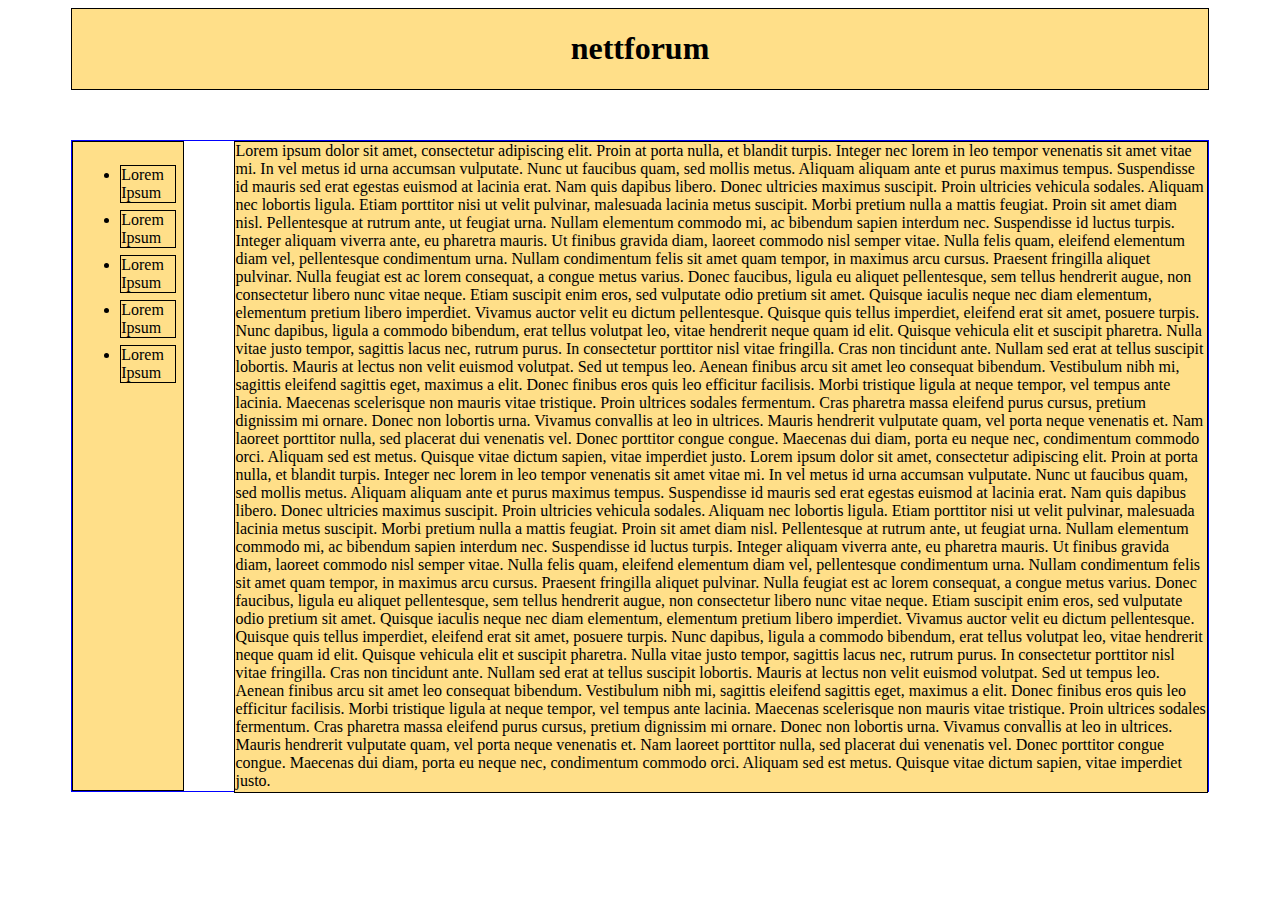
==== index.html @ d985c7f1 "plan 1" ====
<!DOCTYPE html>
<html>
<head>
	<title> Nettforum </title>
	<link rel="stylesheet" type="text/css" href="stilarkindex.css">
</head>
<body>
	<div class="container">
		<div class="header">
			<h1> nettforum </h1>
		</div>

		<div class="hovedinnhold">

			<div class="kategorier">
				<ul>
					<li> Lorem Ipsum </li>
					<li> Lorem Ipsum </li>
					<li> Lorem Ipsum </li>
					<li> Lorem Ipsum </li>
					<li> Lorem Ipsum </li>
				</ul>
			</div>

		<div class="wrapperforside">	
			<div class="forside">
				
Lorem ipsum dolor sit amet, consectetur adipiscing elit. Proin at porta nulla, et blandit turpis. Integer nec lorem in leo tempor venenatis sit amet vitae mi. In vel metus id urna accumsan vulputate. Nunc ut faucibus quam, sed mollis metus. Aliquam aliquam ante et purus maximus tempus. Suspendisse id mauris sed erat egestas euismod at lacinia erat. Nam quis dapibus libero. Donec ultricies maximus suscipit. Proin ultricies vehicula sodales. Aliquam nec lobortis ligula.

Etiam porttitor nisi ut velit pulvinar, malesuada lacinia metus suscipit. Morbi pretium nulla a mattis feugiat. Proin sit amet diam nisl. Pellentesque at rutrum ante, ut feugiat urna. Nullam elementum commodo mi, ac bibendum sapien interdum nec. Suspendisse id luctus turpis. Integer aliquam viverra ante, eu pharetra mauris. Ut finibus gravida diam, laoreet commodo nisl semper vitae. Nulla felis quam, eleifend elementum diam vel, pellentesque condimentum urna. Nullam condimentum felis sit amet quam tempor, in maximus arcu cursus. Praesent fringilla aliquet pulvinar. Nulla feugiat est ac lorem consequat, a congue metus varius. Donec faucibus, ligula eu aliquet pellentesque, sem tellus hendrerit augue, non consectetur libero nunc vitae neque.

Etiam suscipit enim eros, sed vulputate odio pretium sit amet. Quisque iaculis neque nec diam elementum, elementum pretium libero imperdiet. Vivamus auctor velit eu dictum pellentesque. Quisque quis tellus imperdiet, eleifend erat sit amet, posuere turpis. Nunc dapibus, ligula a commodo bibendum, erat tellus volutpat leo, vitae hendrerit neque quam id elit. Quisque vehicula elit et suscipit pharetra. Nulla vitae justo tempor, sagittis lacus nec, rutrum purus.

In consectetur porttitor nisl vitae fringilla. Cras non tincidunt ante. Nullam sed erat at tellus suscipit lobortis. Mauris at lectus non velit euismod volutpat. Sed ut tempus leo. Aenean finibus arcu sit amet leo consequat bibendum. Vestibulum nibh mi, sagittis eleifend sagittis eget, maximus a elit.

Donec finibus eros quis leo efficitur facilisis. Morbi tristique ligula at neque tempor, vel tempus ante lacinia. Maecenas scelerisque non mauris vitae tristique. Proin ultrices sodales fermentum. Cras pharetra massa eleifend purus cursus, pretium dignissim mi ornare. Donec non lobortis urna. Vivamus convallis at leo in ultrices. Mauris hendrerit vulputate quam, vel porta neque venenatis et. Nam laoreet porttitor nulla, sed placerat dui venenatis vel. Donec porttitor congue congue. Maecenas dui diam, porta eu neque nec, condimentum commodo orci. Aliquam sed est metus. Quisque vitae dictum sapien, vitae imperdiet justo.

Lorem ipsum dolor sit amet, consectetur adipiscing elit. Proin at porta nulla, et blandit turpis. Integer nec lorem in leo tempor venenatis sit amet vitae mi. In vel metus id urna accumsan vulputate. Nunc ut faucibus quam, sed mollis metus. Aliquam aliquam ante et purus maximus tempus. Suspendisse id mauris sed erat egestas euismod at lacinia erat. Nam quis dapibus libero. Donec ultricies maximus suscipit. Proin ultricies vehicula sodales. Aliquam nec lobortis ligula.

Etiam porttitor nisi ut velit pulvinar, malesuada lacinia metus suscipit. Morbi pretium nulla a mattis feugiat. Proin sit amet diam nisl. Pellentesque at rutrum ante, ut feugiat urna. Nullam elementum commodo mi, ac bibendum sapien interdum nec. Suspendisse id luctus turpis. Integer aliquam viverra ante, eu pharetra mauris. Ut finibus gravida diam, laoreet commodo nisl semper vitae. Nulla felis quam, eleifend elementum diam vel, pellentesque condimentum urna. Nullam condimentum felis sit amet quam tempor, in maximus arcu cursus. Praesent fringilla aliquet pulvinar. Nulla feugiat est ac lorem consequat, a congue metus varius. Donec faucibus, ligula eu aliquet pellentesque, sem tellus hendrerit augue, non consectetur libero nunc vitae neque.

Etiam suscipit enim eros, sed vulputate odio pretium sit amet. Quisque iaculis neque nec diam elementum, elementum pretium libero imperdiet. Vivamus auctor velit eu dictum pellentesque. Quisque quis tellus imperdiet, eleifend erat sit amet, posuere turpis. Nunc dapibus, ligula a commodo bibendum, erat tellus volutpat leo, vitae hendrerit neque quam id elit. Quisque vehicula elit et suscipit pharetra. Nulla vitae justo tempor, sagittis lacus nec, rutrum purus.

In consectetur porttitor nisl vitae fringilla. Cras non tincidunt ante. Nullam sed erat at tellus suscipit lobortis. Mauris at lectus non velit euismod volutpat. Sed ut tempus leo. Aenean finibus arcu sit amet leo consequat bibendum. Vestibulum nibh mi, sagittis eleifend sagittis eget, maximus a elit.

Donec finibus eros quis leo efficitur facilisis. Morbi tristique ligula at neque tempor, vel tempus ante lacinia. Maecenas scelerisque non mauris vitae tristique. Proin ultrices sodales fermentum. Cras pharetra massa eleifend purus cursus, pretium dignissim mi ornare. Donec non lobortis urna. Vivamus convallis at leo in ultrices. Mauris hendrerit vulputate quam, vel porta neque venenatis et. Nam laoreet porttitor nulla, sed placerat dui venenatis vel. Donec porttitor congue congue. Maecenas dui diam, porta eu neque nec, condimentum commodo orci. Aliquam sed est metus. Quisque vitae dictum sapien, vitae imperdiet justo.
			</div>
		</div>

		</div>
	</div>
</body>
</html>
---- stilarkindex.css ----
body {
	display: flex;
	justify-content: center;
}

.container {
	display: flex;
	flex-wrap: wrap;
	width: 90%;
}

.header {
	display: flex;
	width: 100%;
	margin-bottom: 50px;
	justify-content: center;
	border: 1px solid black;
	background-color: #ffdf89;
}

.hovedinnhold {
	display: flex;
	flex-wrap: nowrap;
	width: 100%;
	border: 1px solid blue;
}

.kategorier {
	display: flex;
	border: 1px solid black;
	margin-right: 50px;
	background-color: #ffdf89;
}

.kategorier ul li { 
	margin: 10%;
	border: 1px solid black;
}

.wrapperforside {
	width: 100%;
	justify-content: center;
}

.forside {
	display: flex;
	height: 100%;
	border: 1px solid black;
	background-color: #ffdf89;
}
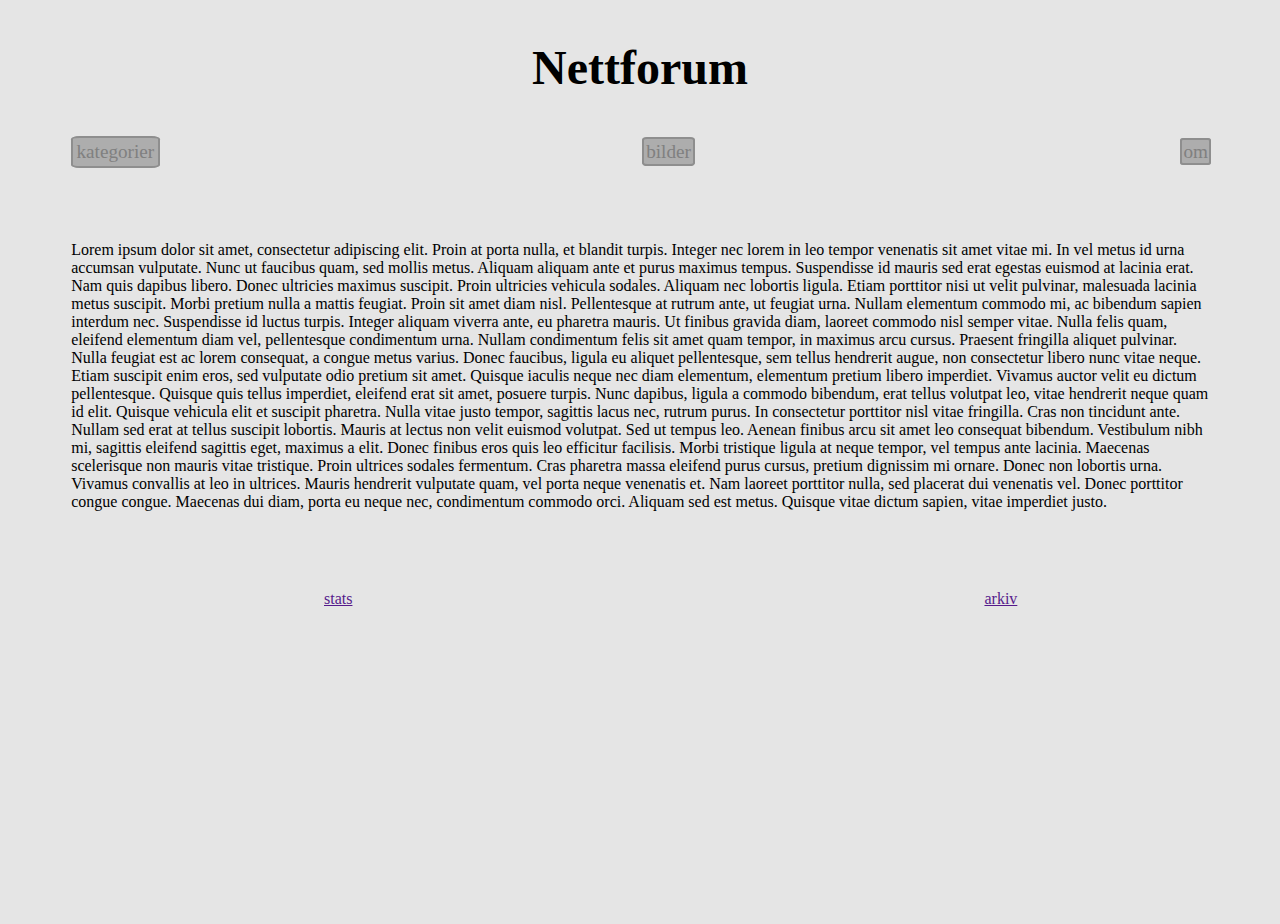
==== commit 6c83fc92: "endret farge og meny" ====
--- a/index.html
+++ b/index.html
@@ -1,30 +1,28 @@
 <!DOCTYPE html>
 <html>
 <head>
-	<title> Nettforum </title>
+	<title> nettforum </title>
 	<link rel="stylesheet" type="text/css" href="stilarkindex.css">
 </head>
 <body>
-	<div class="container">
+
+	<div class="wrapper">	
+
 		<div class="header">
-			<h1> nettforum </h1>
+			<h1> Nettforum </h1>
 		</div>
 
-		<div class="hovedinnhold">
 
-			<div class="kategorier">
-				<ul>
-					<li> Lorem Ipsum </li>
-					<li> Lorem Ipsum </li>
-					<li> Lorem Ipsum </li>
-					<li> Lorem Ipsum </li>
-					<li> Lorem Ipsum </li>
-				</ul>
-			</div>
+		<div class="navbar">
+			<ul>
+				<li> <a href=""> kategorier </a></li>
+				<li> <a href="">bilder</a></li>
+				<li> <a href="">om</a></li>
+			</ul>
+		</div>
 
-		<div class="wrapperforside">	
-			<div class="forside">
-				
+		<div class="forside">
+			
 Lorem ipsum dolor sit amet, consectetur adipiscing elit. Proin at porta nulla, et blandit turpis. Integer nec lorem in leo tempor venenatis sit amet vitae mi. In vel metus id urna accumsan vulputate. Nunc ut faucibus quam, sed mollis metus. Aliquam aliquam ante et purus maximus tempus. Suspendisse id mauris sed erat egestas euismod at lacinia erat. Nam quis dapibus libero. Donec ultricies maximus suscipit. Proin ultricies vehicula sodales. Aliquam nec lobortis ligula.
 
 Etiam porttitor nisi ut velit pulvinar, malesuada lacinia metus suscipit. Morbi pretium nulla a mattis feugiat. Proin sit amet diam nisl. Pellentesque at rutrum ante, ut feugiat urna. Nullam elementum commodo mi, ac bibendum sapien interdum nec. Suspendisse id luctus turpis. Integer aliquam viverra ante, eu pharetra mauris. Ut finibus gravida diam, laoreet commodo nisl semper vitae. Nulla felis quam, eleifend elementum diam vel, pellentesque condimentum urna. Nullam condimentum felis sit amet quam tempor, in maximus arcu cursus. Praesent fringilla aliquet pulvinar. Nulla feugiat est ac lorem consequat, a congue metus varius. Donec faucibus, ligula eu aliquet pellentesque, sem tellus hendrerit augue, non consectetur libero nunc vitae neque.
@@ -34,20 +32,16 @@
 In consectetur porttitor nisl vitae fringilla. Cras non tincidunt ante. Nullam sed erat at tellus suscipit lobortis. Mauris at lectus non velit euismod volutpat. Sed ut tempus leo. Aenean finibus arcu sit amet leo consequat bibendum. Vestibulum nibh mi, sagittis eleifend sagittis eget, maximus a elit.
 
 Donec finibus eros quis leo efficitur facilisis. Morbi tristique ligula at neque tempor, vel tempus ante lacinia. Maecenas scelerisque non mauris vitae tristique. Proin ultrices sodales fermentum. Cras pharetra massa eleifend purus cursus, pretium dignissim mi ornare. Donec non lobortis urna. Vivamus convallis at leo in ultrices. Mauris hendrerit vulputate quam, vel porta neque venenatis et. Nam laoreet porttitor nulla, sed placerat dui venenatis vel. Donec porttitor congue congue. Maecenas dui diam, porta eu neque nec, condimentum commodo orci. Aliquam sed est metus. Quisque vitae dictum sapien, vitae imperdiet justo.
-
-Lorem ipsum dolor sit amet, consectetur adipiscing elit. Proin at porta nulla, et blandit turpis. Integer nec lorem in leo tempor venenatis sit amet vitae mi. In vel metus id urna accumsan vulputate. Nunc ut faucibus quam, sed mollis metus. Aliquam aliquam ante et purus maximus tempus. Suspendisse id mauris sed erat egestas euismod at lacinia erat. Nam quis dapibus libero. Donec ultricies maximus suscipit. Proin ultricies vehicula sodales. Aliquam nec lobortis ligula.
-
-Etiam porttitor nisi ut velit pulvinar, malesuada lacinia metus suscipit. Morbi pretium nulla a mattis feugiat. Proin sit amet diam nisl. Pellentesque at rutrum ante, ut feugiat urna. Nullam elementum commodo mi, ac bibendum sapien interdum nec. Suspendisse id luctus turpis. Integer aliquam viverra ante, eu pharetra mauris. Ut finibus gravida diam, laoreet commodo nisl semper vitae. Nulla felis quam, eleifend elementum diam vel, pellentesque condimentum urna. Nullam condimentum felis sit amet quam tempor, in maximus arcu cursus. Praesent fringilla aliquet pulvinar. Nulla feugiat est ac lorem consequat, a congue metus varius. Donec faucibus, ligula eu aliquet pellentesque, sem tellus hendrerit augue, non consectetur libero nunc vitae neque.
-
-Etiam suscipit enim eros, sed vulputate odio pretium sit amet. Quisque iaculis neque nec diam elementum, elementum pretium libero imperdiet. Vivamus auctor velit eu dictum pellentesque. Quisque quis tellus imperdiet, eleifend erat sit amet, posuere turpis. Nunc dapibus, ligula a commodo bibendum, erat tellus volutpat leo, vitae hendrerit neque quam id elit. Quisque vehicula elit et suscipit pharetra. Nulla vitae justo tempor, sagittis lacus nec, rutrum purus.
-
-In consectetur porttitor nisl vitae fringilla. Cras non tincidunt ante. Nullam sed erat at tellus suscipit lobortis. Mauris at lectus non velit euismod volutpat. Sed ut tempus leo. Aenean finibus arcu sit amet leo consequat bibendum. Vestibulum nibh mi, sagittis eleifend sagittis eget, maximus a elit.
-
-Donec finibus eros quis leo efficitur facilisis. Morbi tristique ligula at neque tempor, vel tempus ante lacinia. Maecenas scelerisque non mauris vitae tristique. Proin ultrices sodales fermentum. Cras pharetra massa eleifend purus cursus, pretium dignissim mi ornare. Donec non lobortis urna. Vivamus convallis at leo in ultrices. Mauris hendrerit vulputate quam, vel porta neque venenatis et. Nam laoreet porttitor nulla, sed placerat dui venenatis vel. Donec porttitor congue congue. Maecenas dui diam, porta eu neque nec, condimentum commodo orci. Aliquam sed est metus. Quisque vitae dictum sapien, vitae imperdiet justo.
-			</div>
 		</div>
 
+		<div class="footer">
+			<ul>
+				<li> <a href="">stats</a></li>
+				<li><a href="">arkiv</a></li>
+			</ul>
 		</div>
 	</div>
+
+
 </body>
 </html>--- a/stilarkindex.css
+++ b/stilarkindex.css
@@ -1,50 +1,79 @@
 body {
+	background-color: #e5e5e5;
+}
+
+.wrapper {
 	display: flex;
+	flex-wrap: wrap;
+	margin: 0%, 2%, 2%, 2%;
 	justify-content: center;
 }
 
-.container {
-	display: flex;
-	flex-wrap: wrap;
-	width: 90%;
+.header {
+	width: 100%
+	height: 100px;
+	font-size: 150%;
+
 }
 
-.header {
+.navbar {
+	display: flex;
+	justify-content: center;
+	flex-wrap: nowrap;
+	align-items: center;
+	width: 100%;
+	height: 50px;
+	font-size: 120%;
+	margin-top: 
+	border-bottom: 5px solid white;
+}
+
+.navbar ul {
 	display: flex;
 	width: 100%;
-	margin-bottom: 50px;
-	justify-content: center;
-	border: 1px solid black;
-	background-color: #ffdf89;
+	justify-content: space-between;
+	list-style-type: none;
+	margin: 0;
+	padding: 0;
 }
 
-.hovedinnhold {
-	display: flex;
-	flex-wrap: nowrap;
-	width: 100%;
-	border: 1px solid blue;
+.navbar ul li {
+	display: inline;
+	margin: 5%;
 }
 
-.kategorier {
-	display: flex;
-	border: 1px solid black;
-	margin-right: 50px;
-	background-color: #ffdf89;
-}
-
-.kategorier ul li { 
-	margin: 10%;
-	border: 1px solid black;
-}
-
-.wrapperforside {
-	width: 100%;
-	justify-content: center;
+.navbar a {
+	padding: 4%;
+	text-decoration: none;
+	color: grey;
+	background-color: #adadad;
+	border-radius: 10%;
+	border: 2px solid #8e8e8e;
 }
 
 .forside {
 	display: flex;
-	height: 100%;
-	border: 1px solid black;
-	background-color: #ffdf89;
+	padding: 5%;
+}
+
+.footer {
+	display: flex;
+	justify-content: center;
+	align-items: center;
+	width: 100%;
+	height: 50px;
+}
+
+.footer ul {
+	display: flex;
+	width: 100%;
+	justify-content: space-between;
+	list-style-type: none;
+	margin: 0;
+	padding: 0;	
+}
+
+.footer ul li {
+	display: inline;
+	margin: 25%;	
 }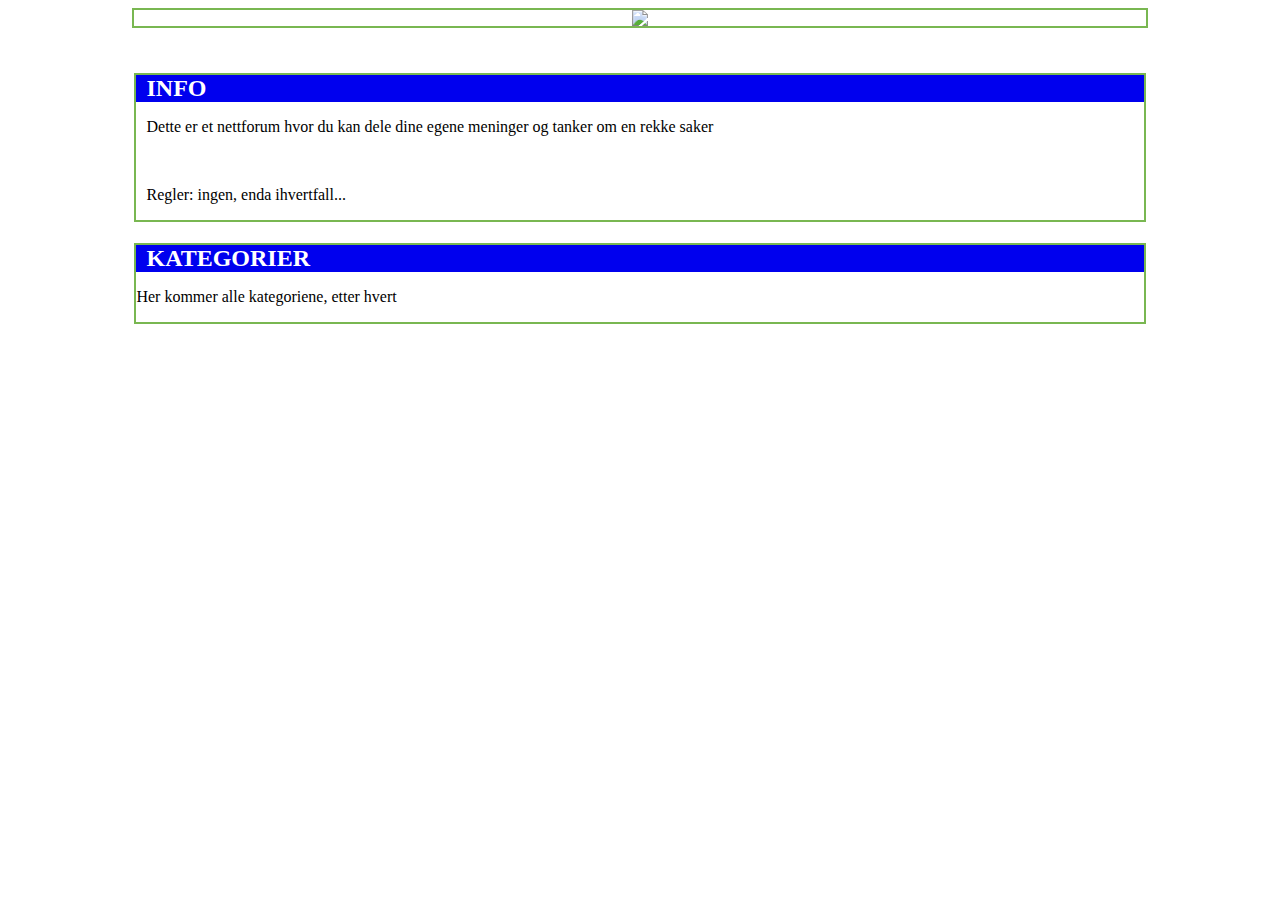
==== commit d8302e68: "startet på nytt" ====
--- a/index.html
+++ b/index.html
@@ -1,47 +1,39 @@
 <!DOCTYPE html>
 <html>
 <head>
-	<title> nettforum </title>
+	<title></title>
 	<link rel="stylesheet" type="text/css" href="stilarkindex.css">
+	<meta charset="utf-8">
 </head>
 <body>
 
-	<div class="wrapper">	
+	<div class="header">
+			<img src="bilder/logo.PNG">
+	</div>
 
-		<div class="header">
-			<h1> Nettforum </h1>
+	<div class="wrapper">
+	
+		<div class="info">
+			<div class="topp"> <h6> INFO </h6> </div>
+			<p> Dette er et nettforum hvor du kan dele dine egene meninger og tanker om en rekke saker </p> </br>
+			<p> Regler: ingen, enda ihvertfall... </p>
+			
 		</div>
 
-
-		<div class="navbar">
-			<ul>
-				<li> <a href=""> kategorier </a></li>
-				<li> <a href="">bilder</a></li>
-				<li> <a href="">om</a></li>
-			</ul>
+		<div class="kategorier">
+			<div class="topp"> <h6> KATEGORIER </h6> </div>
+			<p> Her kommer alle kategoriene, etter hvert </p>
 		</div>
 
-		<div class="forside">
+		<div class="stats">
 			
-Lorem ipsum dolor sit amet, consectetur adipiscing elit. Proin at porta nulla, et blandit turpis. Integer nec lorem in leo tempor venenatis sit amet vitae mi. In vel metus id urna accumsan vulputate. Nunc ut faucibus quam, sed mollis metus. Aliquam aliquam ante et purus maximus tempus. Suspendisse id mauris sed erat egestas euismod at lacinia erat. Nam quis dapibus libero. Donec ultricies maximus suscipit. Proin ultricies vehicula sodales. Aliquam nec lobortis ligula.
-
-Etiam porttitor nisi ut velit pulvinar, malesuada lacinia metus suscipit. Morbi pretium nulla a mattis feugiat. Proin sit amet diam nisl. Pellentesque at rutrum ante, ut feugiat urna. Nullam elementum commodo mi, ac bibendum sapien interdum nec. Suspendisse id luctus turpis. Integer aliquam viverra ante, eu pharetra mauris. Ut finibus gravida diam, laoreet commodo nisl semper vitae. Nulla felis quam, eleifend elementum diam vel, pellentesque condimentum urna. Nullam condimentum felis sit amet quam tempor, in maximus arcu cursus. Praesent fringilla aliquet pulvinar. Nulla feugiat est ac lorem consequat, a congue metus varius. Donec faucibus, ligula eu aliquet pellentesque, sem tellus hendrerit augue, non consectetur libero nunc vitae neque.
-
-Etiam suscipit enim eros, sed vulputate odio pretium sit amet. Quisque iaculis neque nec diam elementum, elementum pretium libero imperdiet. Vivamus auctor velit eu dictum pellentesque. Quisque quis tellus imperdiet, eleifend erat sit amet, posuere turpis. Nunc dapibus, ligula a commodo bibendum, erat tellus volutpat leo, vitae hendrerit neque quam id elit. Quisque vehicula elit et suscipit pharetra. Nulla vitae justo tempor, sagittis lacus nec, rutrum purus.
-
-In consectetur porttitor nisl vitae fringilla. Cras non tincidunt ante. Nullam sed erat at tellus suscipit lobortis. Mauris at lectus non velit euismod volutpat. Sed ut tempus leo. Aenean finibus arcu sit amet leo consequat bibendum. Vestibulum nibh mi, sagittis eleifend sagittis eget, maximus a elit.
-
-Donec finibus eros quis leo efficitur facilisis. Morbi tristique ligula at neque tempor, vel tempus ante lacinia. Maecenas scelerisque non mauris vitae tristique. Proin ultrices sodales fermentum. Cras pharetra massa eleifend purus cursus, pretium dignissim mi ornare. Donec non lobortis urna. Vivamus convallis at leo in ultrices. Mauris hendrerit vulputate quam, vel porta neque venenatis et. Nam laoreet porttitor nulla, sed placerat dui venenatis vel. Donec porttitor congue congue. Maecenas dui diam, porta eu neque nec, condimentum commodo orci. Aliquam sed est metus. Quisque vitae dictum sapien, vitae imperdiet justo.
 		</div>
 
 		<div class="footer">
-			<ul>
-				<li> <a href="">stats</a></li>
-				<li><a href="">arkiv</a></li>
-			</ul>
+			
 		</div>
+	
 	</div>
-
 
 </body>
 </html>--- a/stilarkindex.css
+++ b/stilarkindex.css
@@ -1,79 +1,49 @@
-body {
-	background-color: #e5e5e5;
+
+.header {
+	width: 80%;
+	margin: auto;
+	margin-bottom: 2%;
+	display: flex;
+	justify-content: center;
+	align-items: center;
+	background-image: url("bilder/headerbakgrunn.PNG");
+	background-repeat: no-repeat;
+	border: 2px solid #79B751;
 }
 
 .wrapper {
 	display: flex;
 	flex-wrap: wrap;
-	margin: 0%, 2%, 2%, 2%;
-	justify-content: center;
+	width: 80%;
+	margin: auto;
 }
 
-.header {
-	width: 100%
-	height: 100px;
-	font-size: 150%;
 
+.topp {
+	background-color: #0000EE;
+	display: flex;
+	color: white;
+	padding-left: 1%;
 }
 
-.navbar {
-	display: flex;
-	justify-content: center;
-	flex-wrap: nowrap;
-	align-items: center;
-	width: 100%;
-	height: 50px;
-	font-size: 120%;
-	margin-top: 
-	border-bottom: 5px solid white;
+.topp h6 {
+	margin:0;
+	font-size: 1.5em;
 }
 
-.navbar ul {
-	display: flex;
+.info {
 	width: 100%;
-	justify-content: space-between;
-	list-style-type: none;
-	margin: 0;
-	padding: 0;
+	margin-top: 2%;
+	border: 2px solid #79B751;
 }
 
-.navbar ul li {
-	display: inline;
-	margin: 5%;
+.info p {
+	padding-left: 1%;
 }
 
-.navbar a {
-	padding: 4%;
-	text-decoration: none;
-	color: grey;
-	background-color: #adadad;
-	border-radius: 10%;
-	border: 2px solid #8e8e8e;
+.kategorier {
+	width: 100%;
+	margin-top: 2%;
+	border: 2px solid #79B751;
 }
 
-.forside {
-	display: flex;
-	padding: 5%;
-}
-
-.footer {
-	display: flex;
-	justify-content: center;
-	align-items: center;
-	width: 100%;
-	height: 50px;
-}
-
-.footer ul {
-	display: flex;
-	width: 100%;
-	justify-content: space-between;
-	list-style-type: none;
-	margin: 0;
-	padding: 0;	
-}
-
-.footer ul li {
-	display: inline;
-	margin: 25%;	
-}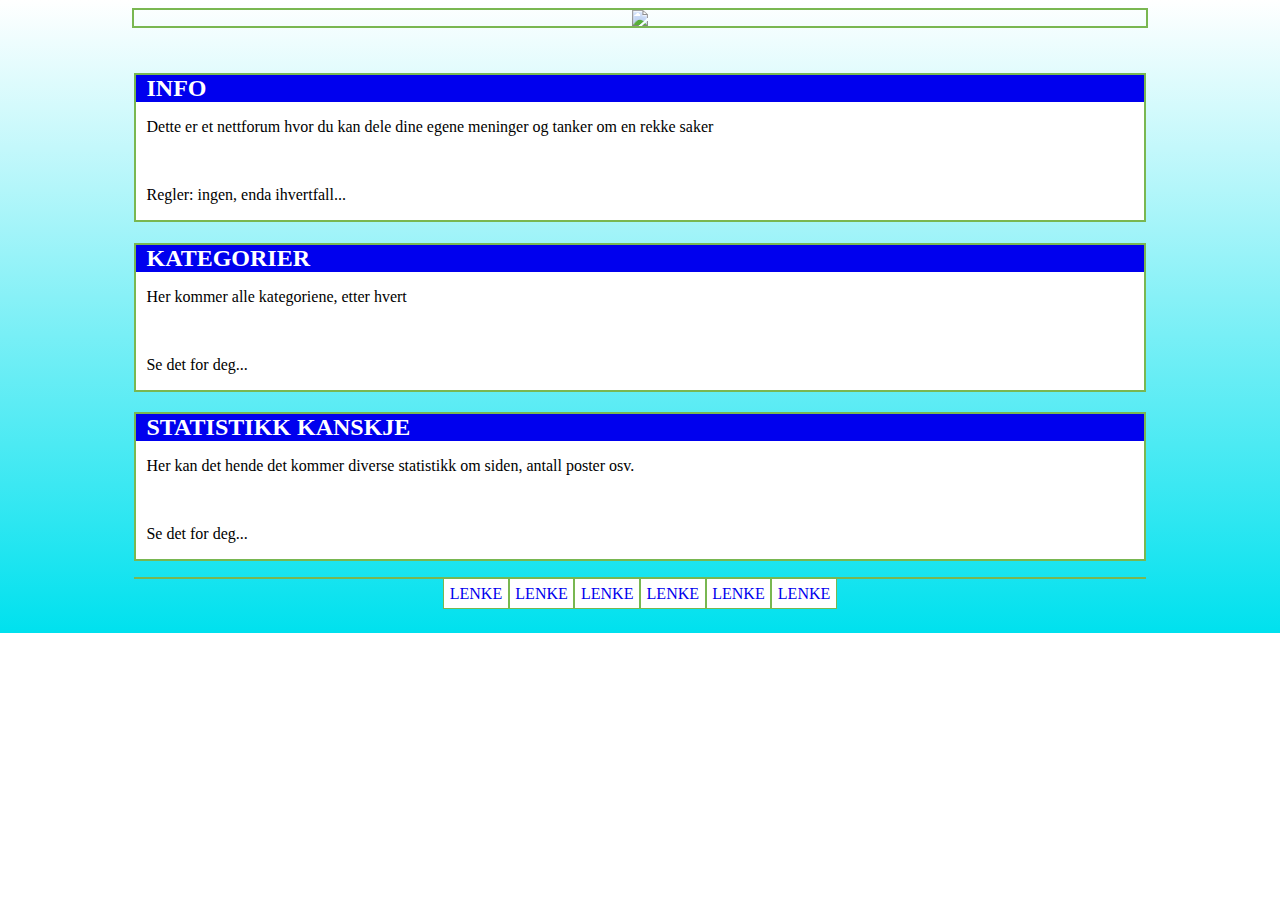
==== commit e7c1da38: "fikset litt mer" ====
--- a/index.html
+++ b/index.html
@@ -13,25 +13,35 @@
 
 	<div class="wrapper">
 	
-		<div class="info">
+		<div class="modul"> <!-- INFO -->
 			<div class="topp"> <h6> INFO </h6> </div>
 			<p> Dette er et nettforum hvor du kan dele dine egene meninger og tanker om en rekke saker </p> </br>
 			<p> Regler: ingen, enda ihvertfall... </p>
 			
 		</div>
 
-		<div class="kategorier">
+		<div class="modul"> <!-- KATEGORIER -->
 			<div class="topp"> <h6> KATEGORIER </h6> </div>
-			<p> Her kommer alle kategoriene, etter hvert </p>
+			<p> Her kommer alle kategoriene, etter hvert </p> </br>
+			<p> Se det for deg... </p>
 		</div>
 
-		<div class="stats">
-			
+		<div class="modul"> <!-- STATISTIKK -->
+			<div class="topp"> <h6> STATISTIKK KANSKJE </h6> </div>
+			<p> Her kan det hende det kommer diverse statistikk om siden, antall poster osv. </p> </br>
+			<p> Se det for deg... </p>
 		</div>
 
-		<div class="footer">
-			
-		</div>
+		
+			<ul class="footer">
+				<li> <a href="">LENKE</a> </li>
+				<li> <a href="">LENKE</a> </li>
+				<li> <a href="">LENKE</a> </li>
+				<li> <a href="">LENKE</a> </li>
+				<li> <a href="">LENKE</a> </li>
+				<li> <a href="">LENKE</a> </li>
+			</ul>
+		
 	
 	</div>
 
--- a/stilarkindex.css
+++ b/stilarkindex.css
@@ -1,3 +1,8 @@
+
+body {
+	background-image: linear-gradient(white, #00E1EE);
+	background-repeat: no-repeat;
+}
 
 .header {
 	width: 80%;
@@ -31,19 +36,40 @@
 	font-size: 1.5em;
 }
 
-.info {
+.modul {
+	background-color: white;
 	width: 100%;
 	margin-top: 2%;
 	border: 2px solid #79B751;
 }
 
-.info p {
+.modul p {
 	padding-left: 1%;
 }
 
-.kategorier {
+.footer {
+	display: flex;
+	justify-content: center;
+	border-top: 2px solid #79B751;
 	width: 100%;
-	margin-top: 2%;
-	border: 2px solid #79B751;
+	padding: 0;
 }
 
+.footer li {
+	background-color: white;
+	list-style-type: none;
+	display: inline;
+	border-right: 1px solid #79B751;
+	border-left: 1px solid #79B751;
+	border-bottom: 1px solid #79B751;
+	padding: 0.35em;
+}
+
+.footer a {
+	text-decoration: none;
+	color: #0000EE;
+}
+.footer a:hover {
+	color: #68AC46;
+}
+
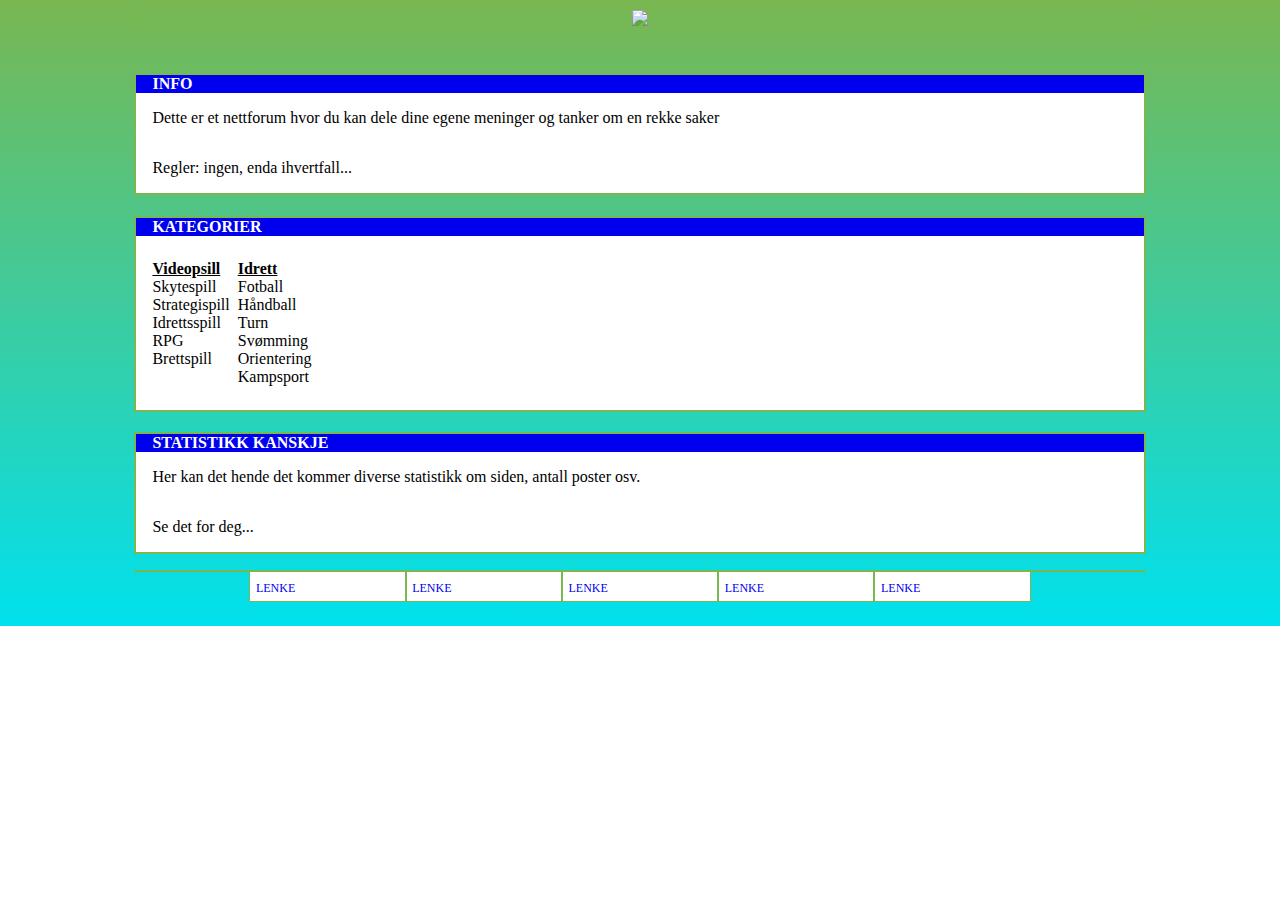
==== commit 8c6f0452: "responsiv footer" ====
--- a/index.html
+++ b/index.html
@@ -1,45 +1,76 @@
 <!DOCTYPE html>
 <html>
 <head>
-	<title></title>
+	<title>  </title>
 	<link rel="stylesheet" type="text/css" href="stilarkindex.css">
 	<meta charset="utf-8">
+	<meta name="viewport" content="width=device-width, initial-scale=1" /> 
 </head>
 <body>
 
 	<div class="header">
-			<img src="bilder/logo.PNG">
+		<a class="hjem" href="index.html">
+			<img src="bilder/logo2.PNG">
+		</a>
 	</div>
 
 	<div class="wrapper">
 	
 		<div class="modul"> <!-- INFO -->
-			<div class="topp"> <h6> INFO </h6> </div>
-			<p> Dette er et nettforum hvor du kan dele dine egene meninger og tanker om en rekke saker </p> </br>
-			<p> Regler: ingen, enda ihvertfall... </p>
-			
+			<div class="topp"> 
+				<h6> INFO </h6> 
+			</div>
+			<div class="modulinnhold">
+			<p class="infotekst"> Dette er et nettforum hvor du kan dele dine egene meninger og tanker om en rekke saker </p> </br>
+			<p class="infotekst"> Regler: ingen, enda ihvertfall... </p>
+			</div>
 		</div>
 
 		<div class="modul"> <!-- KATEGORIER -->
-			<div class="topp"> <h6> KATEGORIER </h6> </div>
-			<p> Her kommer alle kategoriene, etter hvert </p> </br>
-			<p> Se det for deg... </p>
+			<div class="topp"> 
+				<h6> KATEGORIER </h6> 
+			</div>
+			<div class="modulinnhold">
+			<ul class="kategoriklasse">
+				<li> <h4 class="kategorioverskrift"> Videopsill </h4> </li>
+				<li> Skytespill </li>
+				<li> Strategispill </li>
+				<li> Idrettsspill </li>
+				<li> RPG </li>
+				<li> Brettspill </li>
+			</ul>
+
+			<ul class="kategoriklasse">
+				<li> <h4 class="kategorioverskrift"> Idrett </h4> </li>
+				<li> Fotball </li>
+				<li> Håndball </li>
+				<li> Turn </li>
+				<li> Svømming </li>
+				<li> Orientering </li>
+				<li> Kampsport </li>
+			</ul>
+			</div>
 		</div>
 
 		<div class="modul"> <!-- STATISTIKK -->
-			<div class="topp"> <h6> STATISTIKK KANSKJE </h6> </div>
-			<p> Her kan det hende det kommer diverse statistikk om siden, antall poster osv. </p> </br>
-			<p> Se det for deg... </p>
+			<div class="topp"> 
+				<h6> STATISTIKK KANSKJE </h6> 
+			</div>
+			<div class="modulinnhold">
+			<p class="infotekst"> Her kan det hende det kommer diverse statistikk om siden, antall poster osv. </p>  </br>
+			<p class="infotekst"> Se det for deg... </p>
+			</div>
 		</div>
 
 		
-			<ul class="footer">
-				<li> <a href="">LENKE</a> </li>
-				<li> <a href="">LENKE</a> </li>
-				<li> <a href="">LENKE</a> </li>
-				<li> <a href="">LENKE</a> </li>
-				<li> <a href="">LENKE</a> </li>
-				<li> <a href="">LENKE</a> </li>
+			<ul class="footer"> 
+				<li class="footerbuffer"></li>
+				<li class="footerlink"> <a href="">LENKE</a> </li>
+				<li class="footerlink"> <a href="">LENKE</a> </li>
+				<li class="footerlink"> <a href="">LENKE</a> </li>
+				<li class="footerlink"> <a href="">LENKE</a> </li>
+				<li class="footerlink"> <a href="">LENKE</a> </li>
+				<li class="footerbuffer"></li>
 			</ul>
 		
 	
--- a/stilarkindex.css
+++ b/stilarkindex.css
@@ -1,6 +1,6 @@
 
 body {
-	background-image: linear-gradient(white, #00E1EE);
+	background-image: linear-gradient(#79B751, #00E1EE);
 	background-repeat: no-repeat;
 }
 
@@ -16,6 +16,13 @@
 	border: 2px solid #79B751;
 }
 
+.hjem {
+	display: flex;
+	justify-content: center;
+	align-items: center;
+	width: 100%;
+}
+
 .wrapper {
 	display: flex;
 	flex-wrap: wrap;
@@ -23,39 +30,61 @@
 	margin: auto;
 }
 
+.kategoriklasse {
+	padding: 0.5em 0.5em 0.5em 0;
+	list-style-type: none;
+}
+
+.kategorioverskrift {
+	text-decoration: underline;
+	padding: 0;
+	margin: 0;
+}
 
 .topp {
+	padding-left: 1em;
+	width: 100%;
 	background-color: #0000EE;
-	display: flex;
 	color: white;
-	padding-left: 1%;
 }
 
 .topp h6 {
 	margin:0;
-	font-size: 1.5em;
+	font-size: 1em;
 }
 
 .modul {
+	display: flex;
+	flex-wrap: wrap;
 	background-color: white;
 	width: 100%;
 	margin-top: 2%;
 	border: 2px solid #79B751;
 }
 
-.modul p {
-	padding-left: 1%;
+.modulinnhold {
+	display: flex;
+	flex-wrap: wrap;
+	width: 100%;
+	padding-left: 1em;
+}
+
+.infotekst {
+	width: 100%;
 }
 
 .footer {
 	display: flex;
+	flex-wrap: nowrap;
+	flex-grow: 1;
 	justify-content: center;
 	border-top: 2px solid #79B751;
 	width: 100%;
 	padding: 0;
 }
 
-.footer li {
+.footerlink {
+	flex-grow: inherit;
 	background-color: white;
 	list-style-type: none;
 	display: inline;
@@ -68,8 +97,16 @@
 .footer a {
 	text-decoration: none;
 	color: #0000EE;
+	font-size: 75%;
 }
 .footer a:hover {
 	color: #68AC46;
 }
 
+.footerbuffer {
+	flex-grow: inherit;
+	list-style-type: none;
+	display: inline;
+	padding: 0.35em;
+}
+
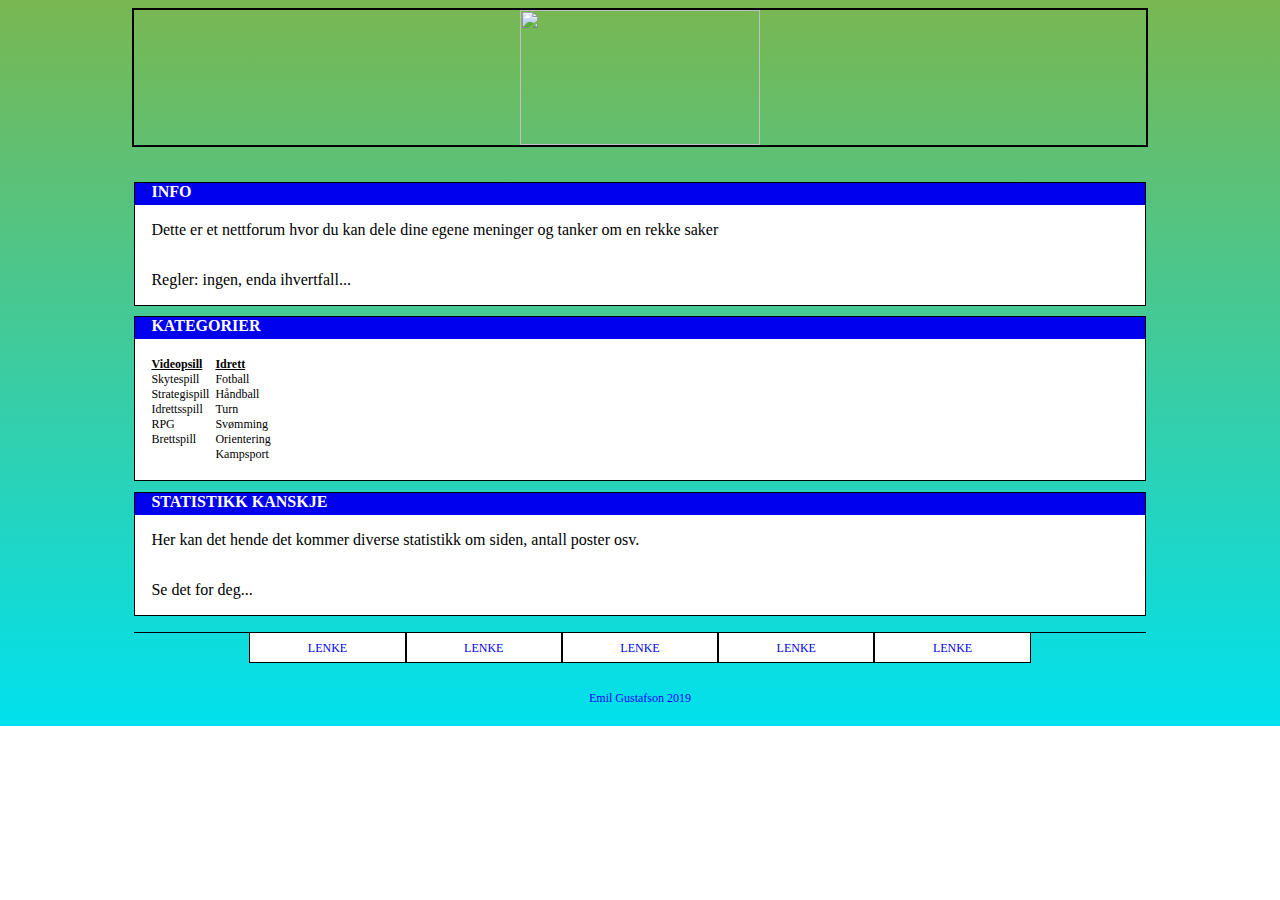
==== commit 87243db6: "små endringer" ====
--- a/index.html
+++ b/index.html
@@ -4,13 +4,13 @@
 	<title>  </title>
 	<link rel="stylesheet" type="text/css" href="stilarkindex.css">
 	<meta charset="utf-8">
-	<meta name="viewport" content="width=device-width, initial-scale=1" /> 
+	<meta name="viewport" content="width=device-width, initial-scale=1" /> <!-- https://www.instructables.com/id/Make-your-HTML-Website-suitable-for-Mobile-Devices/ -->
 </head>
 <body>
 
 	<div class="header">
 		<a class="hjem" href="index.html">
-			<img src="bilder/logo2.PNG">
+			<img src="bilder/jordklodeskyggehøyres.PNG" width="240px" height="135px">
 		</a>
 	</div>
 
@@ -73,7 +73,7 @@
 				<li class="footerbuffer"></li>
 			</ul>
 		
-	
+	<p style="color: blue; font-size: .75em;"> Emil Gustafson 2019 </p>
 	</div>
 
 </body>
--- a/stilarkindex.css
+++ b/stilarkindex.css
@@ -13,7 +13,7 @@
 	align-items: center;
 	background-image: url("bilder/headerbakgrunn.PNG");
 	background-repeat: no-repeat;
-	border: 2px solid #79B751;
+	border: 2px solid black;
 }
 
 .hjem {
@@ -25,6 +25,7 @@
 
 .wrapper {
 	display: flex;
+	justify-content: center;
 	flex-wrap: wrap;
 	width: 80%;
 	margin: auto;
@@ -33,6 +34,7 @@
 .kategoriklasse {
 	padding: 0.5em 0.5em 0.5em 0;
 	list-style-type: none;
+	font-size: .75em;
 }
 
 .kategorioverskrift {
@@ -51,6 +53,7 @@
 .topp h6 {
 	margin:0;
 	font-size: 1em;
+	padding-bottom: 0.25em;
 }
 
 .modul {
@@ -58,8 +61,8 @@
 	flex-wrap: wrap;
 	background-color: white;
 	width: 100%;
-	margin-top: 2%;
-	border: 2px solid #79B751;
+	margin-top: 1%;
+	border: 1px solid black;
 }
 
 .modulinnhold {
@@ -67,6 +70,7 @@
 	flex-wrap: wrap;
 	width: 100%;
 	padding-left: 1em;
+	padding-right: 1em;
 }
 
 .infotekst {
@@ -78,7 +82,7 @@
 	flex-wrap: nowrap;
 	flex-grow: 1;
 	justify-content: center;
-	border-top: 2px solid #79B751;
+	border-top: 1px solid #000;
 	width: 100%;
 	padding: 0;
 }
@@ -88,10 +92,11 @@
 	background-color: white;
 	list-style-type: none;
 	display: inline;
-	border-right: 1px solid #79B751;
-	border-left: 1px solid #79B751;
-	border-bottom: 1px solid #79B751;
+	border-right: 1px solid black;
+	border-left: 1px solid #000;
+	border-bottom: 1px solid #000;
 	padding: 0.35em;
+	text-align: center;
 }
 
 .footer a {
